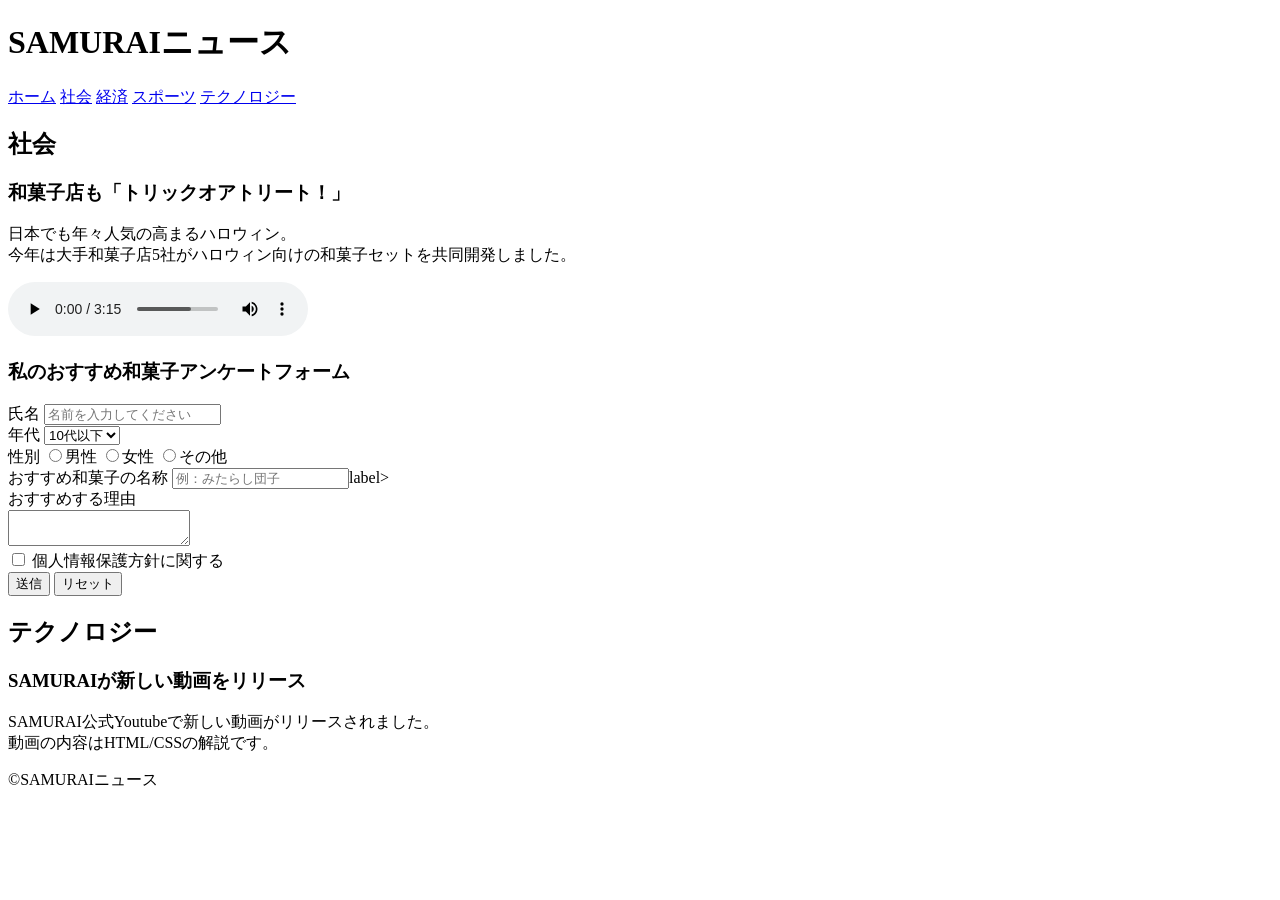
==== kadai_008/index.html @ cf6c059b "Add files via upload" ====
<!DOCTYPE html>
<html>
<head>
  <title>8章課題</title>
  <meta name="description" content="このページは8章の課題です。">
  <meta charset="UTF-8">
</head>
<body>
  <header>
     <h1>SAMURAIニュース</h1>
     <nav>
         <a href="https://www.sejuku.net/">ホーム</a>
         <a href="https://www.sejuku.net/">社会</a>
         <a href="https://www.sejuku.net/">経済</a>
         <a href="https://www.sejuku.net/">スポーツ</a>
         <a href="https://www.sejuku.net/">テクノロジー</a>
     </nav>   
  </header>
  <main> 
    <article>    
      <h2>社会</h2>
      <section>
        <h3>和菓子店も「トリックオアトリート！」</h3>
        <p>日本でも年々人気の高まるハロウィン。<br>
        今年は大手和菓子店5社がハロウィン向けの和菓子セットを共同開発しました。</p>
        <audio src="ichi.mp3" controls></audio>  
      </section>
     <section> 
        <h3>私のおすすめ和菓子アンケートフォーム</h3>
        <form>
           <label>氏名 <input type="text" placeholder="名前を入力してください"></label><br>

           <label>年代
              <select>
                  <option>10代以下</option>
                  <option>20代</option>
                  <option>30代</option>
              </select>
           </label><br>
           
           <label>性別
               <input type="radio" name="gender">男性
               <input type="radio" name="gender">女性
               <input type="radio" name="gender">その他
           </label><br>

           <label>おすすめ和菓子の名称 <input type="text" placeholder="例：みたらし団子"></label>label><br>

           <label>おすすめする理由<br>
                <textarea></textarea>
           </label><br>
           
           <label><input type="checkbox"> 個人情報保護方針に関する</label><br>

           <button type="submit">送信</button>
           <button type="reset">リセット</button>
        </form>
     </section>
   </article>
   <article>    
     <h2>テクノロジー</h2>
     <section>
         <h3>SAMURAIが新しい動画をリリース</h3>
         <p>SAMURAI公式Youtubeで新しい動画がリリースされました。<br>
         動画の内容はHTML/CSSの解説です。</p>
     </section>
   </article>
  </main>
  <footer>
    <p>&copy;SAMURAIニュース</p>    
  </footer>
</body>
</html>
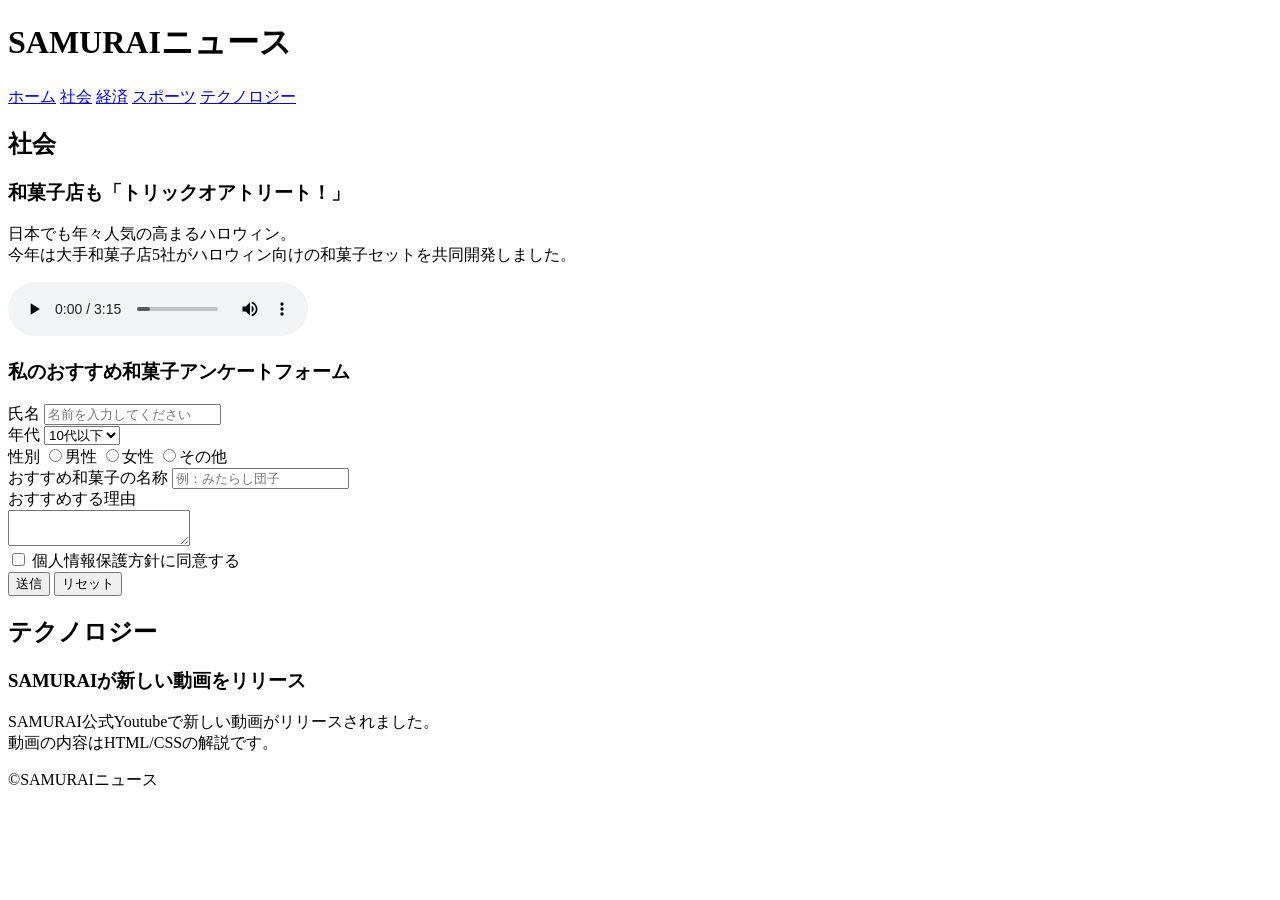
==== commit df52b8ea: "Add files via upload" ====
--- a/kadai_008/index.html
+++ b/kadai_008/index.html
@@ -35,6 +35,7 @@
                   <option>10代以下</option>
                   <option>20代</option>
                   <option>30代</option>
+                  <option>40代以上</option>
               </select>
            </label><br>
            
@@ -44,16 +45,16 @@
                <input type="radio" name="gender">その他
            </label><br>
 
-           <label>おすすめ和菓子の名称 <input type="text" placeholder="例：みたらし団子"></label>label><br>
+           <label>おすすめ和菓子の名称 <input type="text" placeholder="例：みたらし団子"></label><br>
 
            <label>おすすめする理由<br>
                 <textarea></textarea>
            </label><br>
            
-           <label><input type="checkbox"> 個人情報保護方針に関する</label><br>
+           <label><input type="checkbox"> 個人情報保護方針に同意する</label><br>
 
-           <button type="submit">送信</button>
-           <button type="reset">リセット</button>
+           <input type="submit" value="送信">
+           <input type="reset" value="リセット">
         </form>
      </section>
    </article>
